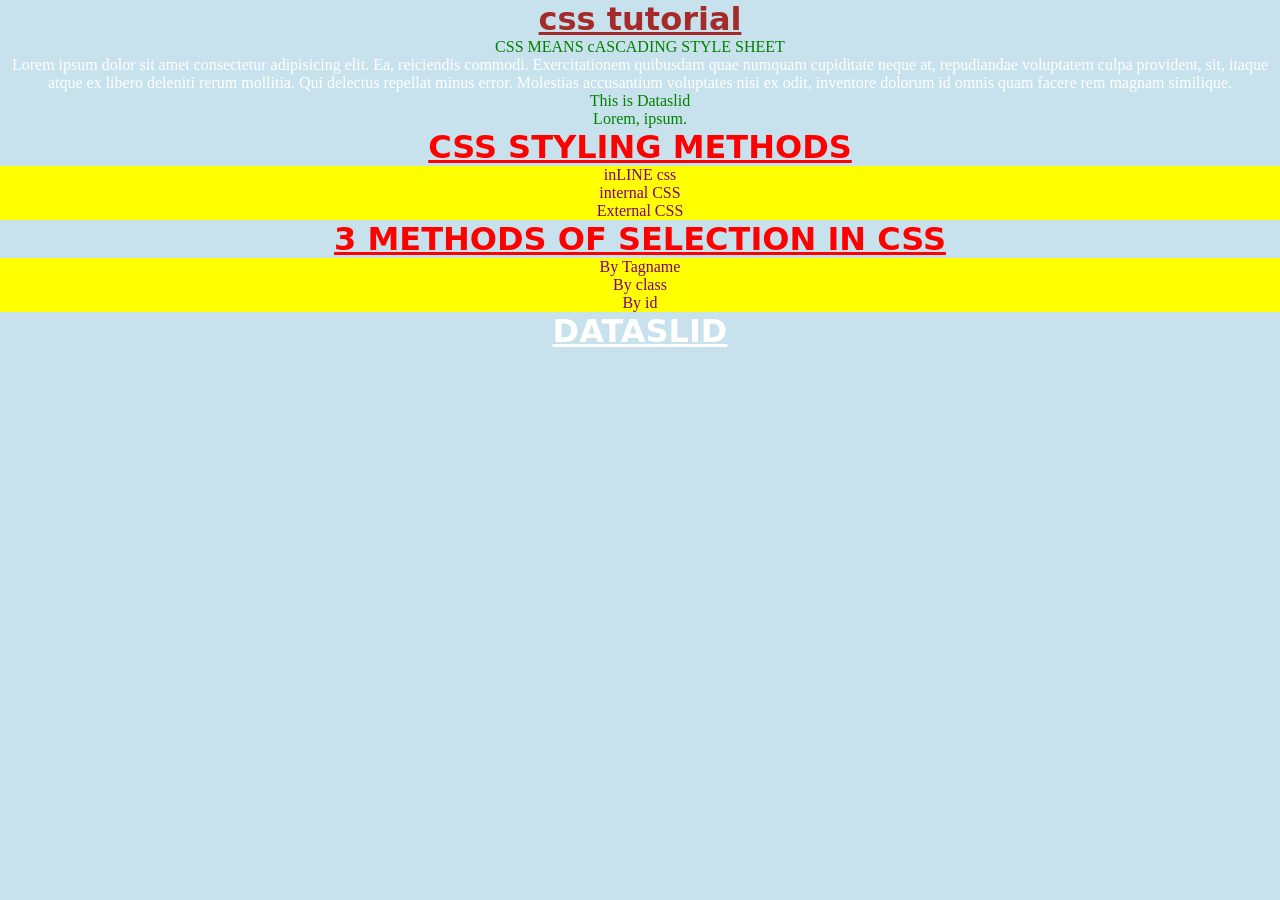
==== index.html @ e46a2dd4 "Tutorials" ====
<!DOCTYPE html>
<html lang="en">
<head>
    <meta charset="UTF-8">
    <meta name="viewport" content="width=device-width, initial-scale=1.0">
    <title>JS tUTORIAL</title>
    <link rel="stylesheet" href="./styles.css">
    <link rel="stylesheet" href="">
   
</head>
<body>
   <h1 id="ayoola">CSS tUTORIAL</h1>
   <p>CSS MEANS cASCADING STYLE SHEET</p>
   <p class="lorem-paragraph">Lorem ipsum dolor sit amet consectetur adipisicing elit. Ea, reiciendis commodi. Exercitationem quibusdam quae numquam cupiditate neque at, repudiandae voluptatem culpa provident, sit, itaque atque ex libero deleniti rerum mollitia. Qui delectus repellat minus error. Molestias accusantium voluptates nisi ex odit, inventore dolorum id omnis quam facere rem magnam similique.</p>
   <p>This is Dataslid</p>

   <p>Lorem, ipsum.</p>

         <h1> Css styling Methods</h1>
         <ul>
            <li>inLINE css</li>
            <li>internal CSS</li>
            <li>External CSS</li>
         </ul>


   <h1>3 methods of selection in css</h1>
        <ol>
            <li>By Tagname</li>
            <li>By class </li>
                <li>By id</li>
            </li>
        </ol>


        <h1  class="lorem-paragraph  form">DATASLID</h1>

        <img src="" alt="">

      
</body>
</html>
---- styles.css ----
*{
   margin: 0;
   padding: 0;
   box-sizing: border-box;
   text-align: center;
 }
 
 
 
 
 p {
            color: green;
        }

        h1{
            color: red;
            text-decoration: underline;
            font-family: system-ui, -apple-system, BlinkMacSystemFont, 'Segoe UI', Roboto, Oxygen, Ubuntu, Cantarell, 'Open Sans', 'Helvetica Neue', sans-serif;
            text-transform: uppercase;
        }

        li {
            color: purple;
            background-color: yellow;

        }

        body {
            background-color:rgb(199, 226, 236);
        }


        .lorem-paragraph{
           color: white;
        }

        #ayoola {
            text-transform: lowercase;
            color: brown;
        }
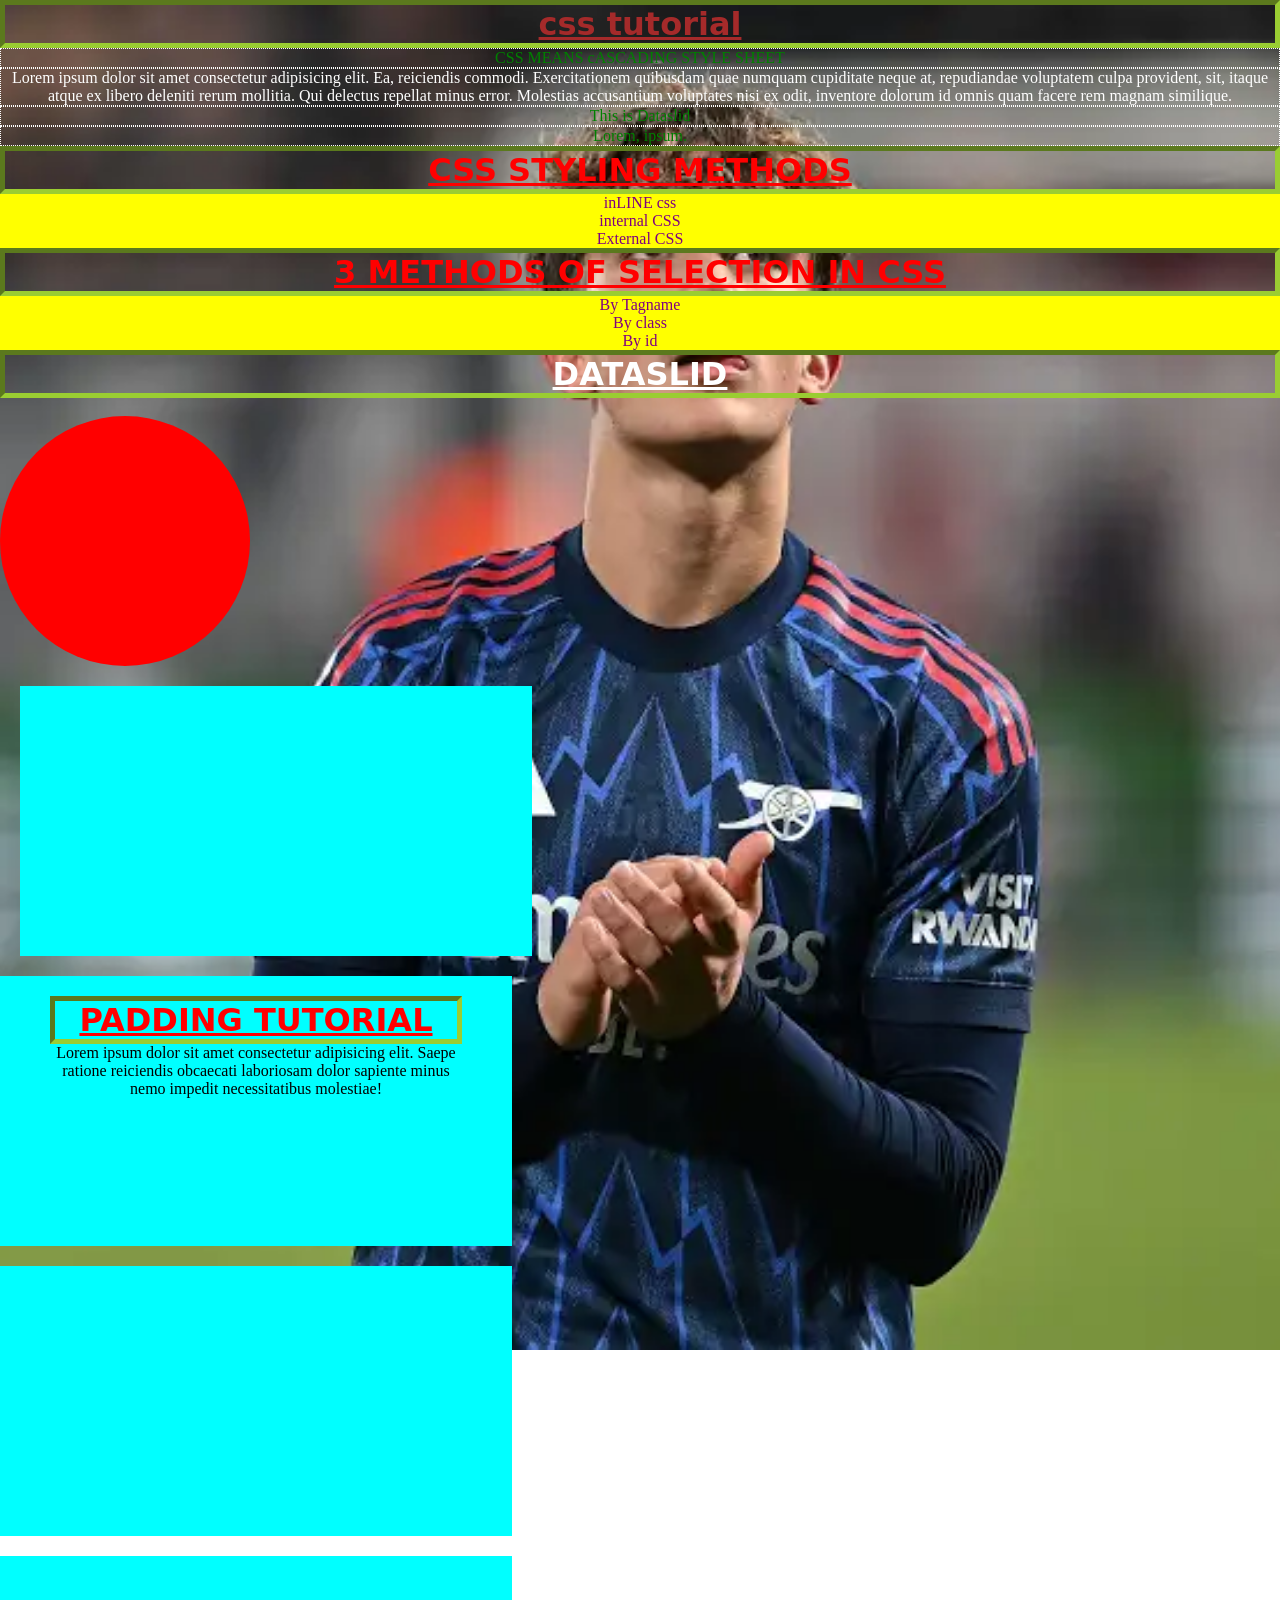
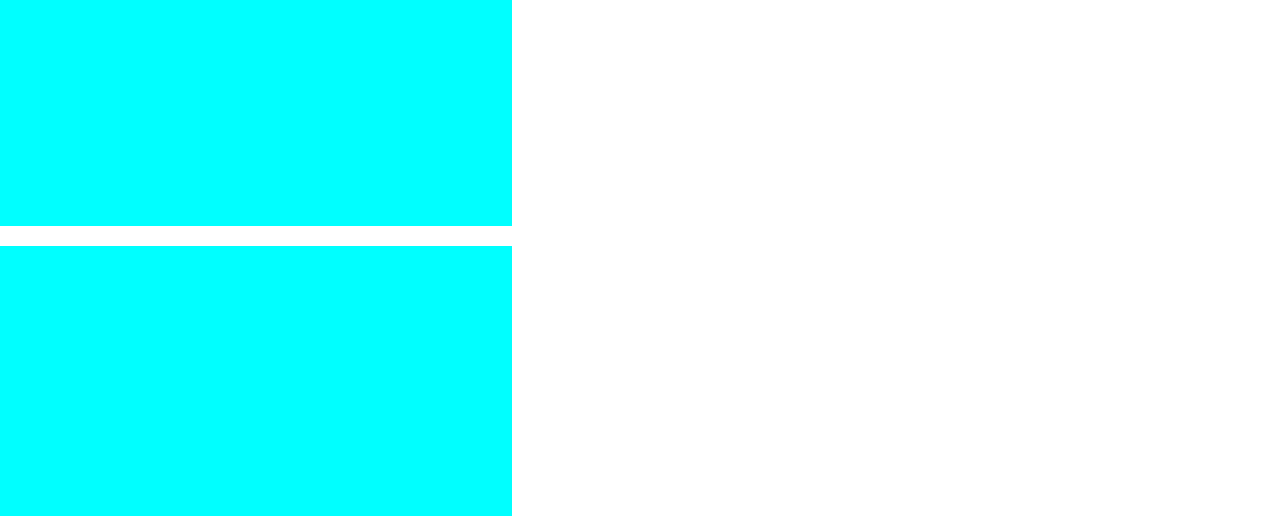
==== commit b5f6003a: "files added and updated" ====
--- a/index.html
+++ b/index.html
@@ -9,6 +9,12 @@
    
 </head>
 <body>
+
+      <header></header>
+        <main></main>
+        <footer></footer>
+
+
    <h1 id="ayoola">CSS tUTORIAL</h1>
    <p>CSS MEANS cASCADING STYLE SHEET</p>
    <p class="lorem-paragraph">Lorem ipsum dolor sit amet consectetur adipisicing elit. Ea, reiciendis commodi. Exercitationem quibusdam quae numquam cupiditate neque at, repudiandae voluptatem culpa provident, sit, itaque atque ex libero deleniti rerum mollitia. Qui delectus repellat minus error. Molestias accusantium voluptates nisi ex odit, inventore dolorum id omnis quam facere rem magnam similique.</p>
@@ -37,6 +43,20 @@
 
         <img src="" alt="">
 
+        <div class="bg_Container"></div>
+
+        <div class="box1"></div> 
+        <div class="box2">
+            <h1>Padding Tutorial</h1>
+            Lorem ipsum dolor sit amet consectetur adipisicing elit. Saepe ratione reiciendis obcaecati laboriosam dolor sapiente minus nemo impedit necessitatibus molestiae!
+        </div>  
+        <div></div>  
+        <div></div>  
+        <div></div>   
+
+
+      
+
       
 </body>
 </html>
--- a/styles.css
+++ b/styles.css
@@ -3,6 +3,16 @@
    padding: 0;
    box-sizing: border-box;
    text-align: center;
+ }
+
+ body {
+    width: 100%;
+    height: 150vh;
+    background-image:url(./mAX.jpeg);
+    background-repeat: no-repeat;
+    background-position: center ;
+    background-size:100% 150lvh ;
+    
  }
  
  
@@ -10,6 +20,7 @@
  
  p {
             color: green;
+            border: 1px dotted white ;
         }
 
         h1{
@@ -17,6 +28,9 @@
             text-decoration: underline;
             font-family: system-ui, -apple-system, BlinkMacSystemFont, 'Segoe UI', Roboto, Oxygen, Ubuntu, Cantarell, 'Open Sans', 'Helvetica Neue', sans-serif;
             text-transform: uppercase;
+            border-width:5px;
+            border-style:inset;
+            border-color:yellowgreen;
         }
 
         li {
@@ -25,9 +39,7 @@
 
         }
 
-        body {
-            background-color:rgb(199, 226, 236);
-        }
+       
 
 
         .lorem-paragraph{
@@ -37,4 +49,32 @@
         #ayoola {
             text-transform: lowercase;
             color: brown;
+        }
+
+        .bg_Container{
+            height: 250px;
+            width: 250px;
+            background-color: red;
+            /* background-image:url(./mAX.jpeg) ; */
+            background-repeat: no-repeat;
+            background-position: center;
+            background-size: 100% 70vh;
+            border-radius: 100%;
+        }
+
+
+        div{
+            height: 30vh;
+            width: 40%;
+            background-color: aqua;
+            margin-bottom: 20px;
+            
+        }
+
+        .box1{
+            margin: 20px;
+        }
+
+        .box2{
+            padding: 20px 50px ;
         }
